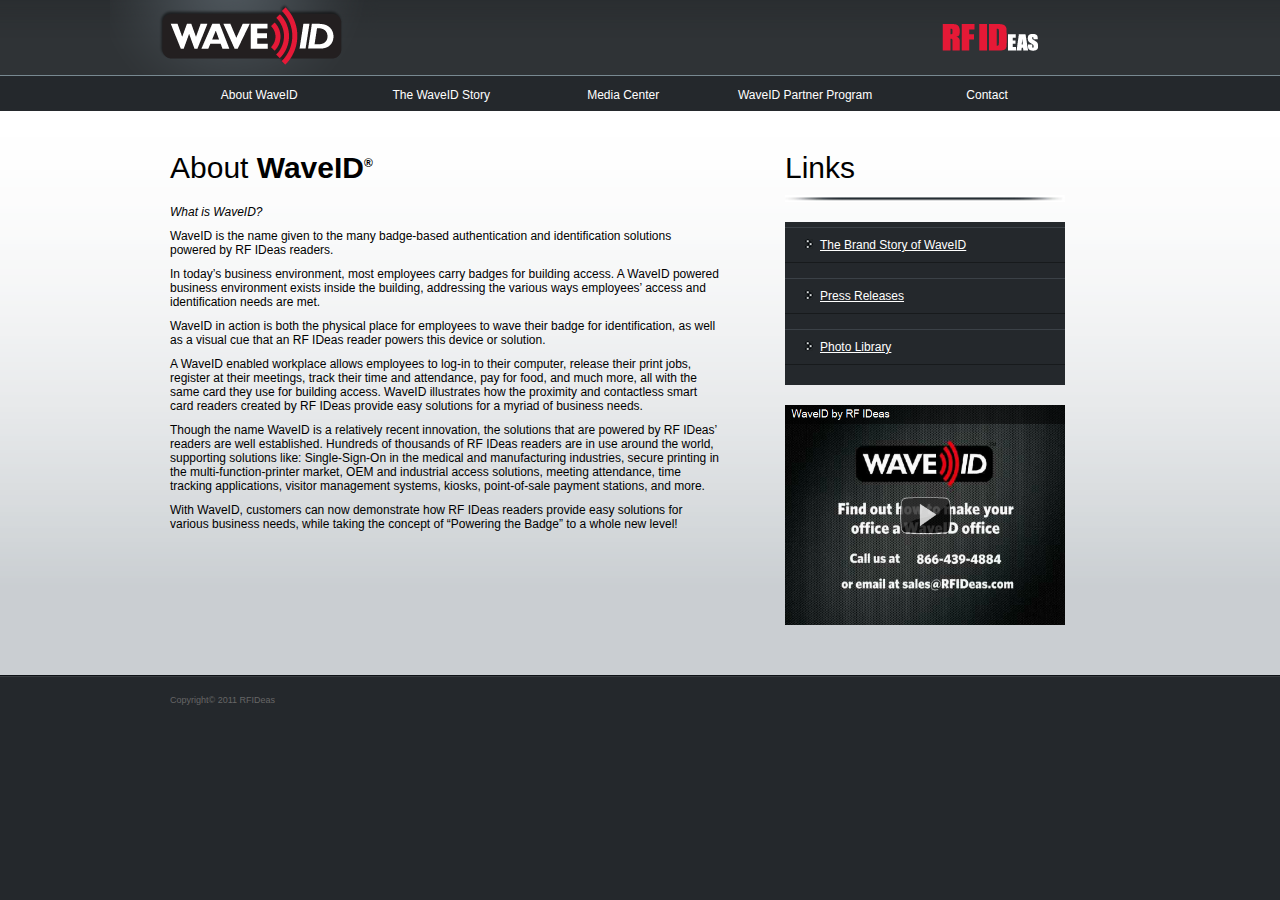
==== about.html @ 6ae44215 "Initial commit" ====
<!DOCTYPE html PUBLIC "-//W3C//DTD XHTML 1.0 Transitional//EN" "http://www.w3.org/TR/xhtml1/DTD/xhtml1-transitional.dtd">
<html xmlns="http://www.w3.org/1999/xhtml">
<head>
<meta http-equiv="Content-Type" content="text/html; charset=utf-8" />
<title>About WaveID</title>
<link href="styles/styles.css" rel="stylesheet" type="text/css" media="all" />
<link rel="stylesheet" type="text/css" href="shadowbox/shadowbox.css">
<script type="text/javascript" src="shadowbox/shadowbox.js"></script>
<script type="text/javascript">
Shadowbox.init();
</script>
</head>

<body>
<div id="headerSubPage">
  <div id="topBar">
    <div id="header">
      <div id="logo"><a href="/" title="waveID">WAVEID</a></div>
		<a id="rfideas" href="http://rfideas.com" title="RFIDeas">RFIDeas</a>
	  	<ul id="nav">
	    	<li><a href="./about.html">About WaveID</a></li>
	    	<li><a href="./story.html">The WaveID Story</a></li>
	    	<li><a href="./media.html">Media Center</a></li>
			<li><a href="./partner-program.html">WaveID Partner Program</a></li>
	    	<li><a href="./contact.html">Contact</a></li>
	  	</ul>
    </div>
  </div>
  <div id="SubPageContentBG">
    <div id="SubPageContent">
      <div id="subPageLeftColumn">
        <h2>About <span>WaveID<sup>®</sup></span></h2>
        <p class="slogan">What is WaveID?</p>
        <p>WaveID is the name given to the many badge-based authentication and identification solutions powered by RF IDeas readers.</p>
		
		<p>In today’s business environment, most employees carry badges for building access. A WaveID powered business environment exists inside the building, addressing the various ways employees’ access and identification needs are met.</p>
		<p>WaveID in action is both the physical place for employees to wave their badge for identification, as well as a visual cue that an RF IDeas reader powers this device or solution.</p>
		<p>A WaveID enabled workplace allows employees to log-in to their computer, release their print jobs, register at their meetings, track their time and attendance, pay for food, and much more, all with the same card they use for building access. WaveID illustrates how the proximity and contactless smart card readers created by RF IDeas provide easy solutions for a myriad of business needs.</p>
		<p>Though the name WaveID is a relatively recent innovation, the solutions that are powered by RF IDeas’ readers are well established. Hundreds of thousands of RF IDeas readers are in use around the world, supporting solutions like: Single-Sign-On in the medical and manufacturing industries, secure printing in the multi-function-printer market, OEM and industrial access solutions, meeting attendance, time tracking applications, visitor management systems, kiosks, point-of-sale payment stations, and more.</p>
		<p>With WaveID, customers can now demonstrate how RF IDeas readers provide easy solutions for various business needs, while taking the concept of “Powering the Badge” to a whole new level!</p>
		
	  </div>
      <div id="subPageRightColumn">
	  <h2>Links</h2>
	  <img src="./images/linebreak.png"/>
		<!--<div id="top">-->
        <div id="subPageBox">
		<ul>
		<li><a href="./story.html">The Brand Story of WaveID</a></li>
		<li><a href="./press-releases.html">Press Releases</a></li>
		<li><a href="./photo-library.html">Photo Library</a></li>
		</ul></div>
		<p><a rel="shadowbox;width=480;height=360" href="http://www.youtube.com/embed/SEPCGJGfTPQ"><img width="280" height="220" alt="" title="" src="images/video-thumbs/waveId-info.png" /></a></p>
      
      </div>
    </div>
    <div class="clear"></div>
  </div>
</div>
</div>
<!--<div id="pageBG">
  <div id="content">
    <div class="column">
    </div>
  </div>
</div>-->
<div id="footer">
  <div id="footerContent">
    <div id="credits">
      <p>Copyright&copy; 2011 RFIDeas</p>
    </div>
  </div>
</div>
</body>
</html>
---- styles/styles.css ----
@charset "utf-8";
/* CSS Document */

html, body, div, span, applet, object, iframe, h1, h2, h3, h4, h5, h6, p, pre, a, abbr, acronym, address, big, cite, code, del, dfn, em, font, img, ins, kbd, q, s, samp, small, strike, strong, sub, sup, tt, var, dl, dt, dd, ol, ul, li, fieldset, form, label, legend, table, caption, tbody, tfoot, thead, tr, th, td {
	border: 0 none;
	font-size: 100%;
	font-style: inherit;
	font-weight: inherit;
	margin: 0;
	outline: 0 none;
	padding: 0;
	vertical-align: baseline;
}
sup, sub {
	font-size: .4em;
}
sup {
	vertical-align: super;
}
sub {
	vertical-align: sub;
}
strong {
	font-weight: bold;
}
a {
	color: red;
}
a img {
	border: 0;
}
ul li {
	margin-bottom: 15px;
}
.align-left {
	float: left;
	margin-right: 20px;
}
.align-left, .align-right {
	margin-bottom: 20px;
}
.align-right {
	float: right;
	margin-left: 20px;
}
.clear-both {
	clear: both;
}
.clear-right {
	clear: right;
}
.clear-left {
	clear: left;
}
.index a {
	color: #fff;
}
a:hover {
	color: #333;
}
#header-wrapper {
	background-image: url(../images/header-top-nav-bg.jpg);
	background-repeat: repeat-x;
	background-position: top;
	padding-bottom: 3px;
}
#header {
	width: 940px;
	height: 111px;
	margin: 0 auto;
	position: relative;
}
#rfideas {
	background: transparent url(../images/RFIDEASLogo.png) no-repeat center center;
	overflow: hidden;
	text-indent: -3000px;
	display: -moz-inline-stack;
	display: inline-block;
 *display:inline;
	zoom: 1;
	vertical-align: middle;
	width: 96px;
	height: 27px;
	margin-left: 500px;
}
#nav {
	list-style: none;
	margin-top: 13px;
}
#nav > li {
	display: -moz-inline-stack;
	display: inline-block;
 	*display:inline;
	zoom: 1;
	list-style: none;
	width: 19%;
	text-align:center;
}
#nav a {
	color: #fff;
	text-decoration: none;
}
#flash-wrapper {
	background: #fff url(../images/headerBG.png) repeat-x center bottom;
	padding-bottom: 3px;
}
#topBar {
	background-image: url(../images/navBarBG.png);
	background-repeat: repeat-x;
	width: 100%;
}
#SubPageContentBG {
	background-image: url(../images/insidePageBG.gif);
	background-position: center 0px;
	background-repeat: repeat-x;
	background-color: #caced2;
	color: #FFF;
	position: relative;
	width: 100%;
	clear: both;
	padding-bottom: 50px;
}
#SubPageContent {
	position: relative;
	width: 940px;
	clear: both;
	margin-top: 0;
	margin-right: auto;
	margin-bottom: 0;
	margin-left: auto;
	color: #000;
	min-height: 480px;
}
#subPageLeftColumn {
	width: 550px;
	float: left;
	position: relative;
	margin-top: 20px;
}
#subPageLeftColumn.full {
	width: 100%;
}
#subPageLeftColumn p {
	padding-top: 10px;
}
#subPageLeftColumn ul {
	padding-top: 10px;
	padding-left: 25px;
}
#subPageRightColumn {
	float: right;
	width: 325px;
	position: relative;
	margin-top: 20px;/*padding-left: 25px;*/
}
#SubPageContent h2 {
}
#subPageBox {
	margin-top: 20px;
	margin-bottom: 20px;
	color: #fff;
	width: 280px;
	padding: 5px 0 5px 0;
	background-color: #24282C;
	list-style-type: none;
}
#subPageBox li {
	border-bottom: #171A1C 1px solid;
	border-top: #3B4147 1px solid;
	padding: 10px 0 10px 20px;
	list-style-type: none;
	list-style-image: url('../images/listMarker.png');
	list-style-position: inside;
}
#subPageBox p {
	padding: 10px 0 10px 20px;
}
#subPageBox a {
	color: #fff;
}
.slogan {
	font-style: italic;
	font-weight: lighter;
}
h2 {
	font-weight: normal;
	font-family: Arial, Helvetica, sans-serif;
	margin-top: 20px;
	margin-bottom: 10px;
	font-size: 30px;
}
h3 {
	font-weight: normal;
	font-family: Arial, Helvetica, sans-serif;
	margin-top: 20px;
	margin-bottom: 10px;
	font-size: 24px;
}

h4 {
	font-weight: normal;
	font-family: Arial, Helvetica, sans-serif;
	margin-top: 14px;
	margin-bottom: 10px;
	font-size: 18px;
}
.clear {
	clear: both;
	width: 100%;
	height: 0px;
}
h2 span {
	font-weight: bold;
	font-family: Tahoma, Geneva, sans-serif;
}
#logo {
	width: 269px;
	height: 75px;
	display: -moz-inline-stack;
	display: inline-block;
 *display: inline;
	zoom: 1;
	position: relative;
	left: -60px;
	vertical-align: middle;
}
#logo a {
	width: 269px;
	height: 75px;
	display: block;
	position: relative;
	text-indent: -30000%;
	overflow: hidden;
	float: left;
	background-image: url(../images/RFIDlogo.png);
	background-repeat: no-repeat;
	background-position: center center;
	clip: rect(auto,auto,auto,auto);
}
#flashImpact {
	width: 940px;
	height: 529px;
	position: relative;
	margin: 0 auto;
}
#pageBG {
	background-image: url(../images/contentBG.png);
	width: 100%;
	position: relative;
	min-height: 350px;
}
#content {
	width: 940px;
	position: relative;
	margin: 0 auto;
}
.column {
	float: left;
	width: 32%;
	position: relative;
	padding-right: 10px;
	padding-left: 10px;
}
.columnRight {
	float: right;
	position: relative;
	width: 280px;
}
.columnLeft {
	width: 600px;
	margin-top: 70px;
}
.columnRight h2 {
	padding-left: 10px;
}
#box {
	background-image: url(../images/boxBody.png);
	background-repeat: repeat-y;
	width: 280px;
	position: relative;
	padding-right: 10px;
	padding-left: 20px;
	color: #fff;
}
#box h3 {
	font-weight: bold;
}
#box p {
	padding-bottom: .5em;
}
#top {
	background-image: url(../images/boxTop.jpg);
	position: relative;
	width: 280px;
	background-repeat: no-repeat;
	background-position: 1px top;
	padding-top: 2px;
}
#bottom {
	height: 22px;
	width: 280px;
	background-image: url(../images/boxFooter.jpg);
	background-position: 1px;
}
#footer {
	background-image: url(../images/FooterBG.png);
	background-repeat: repeat-x;
	width: 100%;
	position: relative;
	min-height: 53px;
	padding-top: 20px;
}
#footerContent {
	width: 940px;
	position: relative;
	margin: 0 auto;
}
#credits {
	font-size: 9px;
	color: #666;
}
#credits img {
	padding-top: 5px;
	padding-right: 5px;
}
body {
	background-color: #24282C;
}
body, td, th {
	font-family: Arial, Helvetica, sans-serif;
	font-size: 12px;
	color: #FFF;
}
h1 {
	font-size: 36px;
	font-weight: bold;
}
.center {
	display: block;
	/*text-align: center;*/
	margin-left: auto;
	margin-right: auto;
	width: 70%;
}
.socialMedia {
	margin-top: 20px;
}
.socialMedia img {
	padding: 0 20px;
}
.float-right {
	float: right;
}
.press-subtext {
	margin-left: 75px;
	display: block;
}
/* WAVEID OFFICE
----------------------------------*/
.office-item {
	background: #FFF;
	padding: 20px;
	margin-top: 3px;
}
.office-item h3 {
	margin-top: 0px;
	font-weight: bold;
	font-size: 1.5em;
}
.office-item h3 > span {
	color: #808285;
	font-size: 1.75em;
	margin-right: 10px;
}
.office-item.first {
	margin-top: 20px;
}
.office-item .display-img {
	text-align: right;
}
.office-item p {
	display: -moz-inline-stack;
	display: inline-block;
 *display:inline;
	zoom: 1;
	vertical-align: top;
	width: 49%;
}
.office-item p.display-img {
	margin-top: -45px;
}
/* VIDEO
---------------------------------*/
.video-thumb {
	display: -moz-inline-stack;
	display: inline-block;
	vertical-align: top;
	zoom: 1;
 *display:inline;
	margin-right: 10px;
}
---- shadowbox/shadowbox.css ----
#sb-title-inner,#sb-info-inner,#sb-loading-inner,div.sb-message{font-family:"HelveticaNeue-Light","Helvetica Neue",Helvetica,Arial,sans-serif;font-weight:200;color:#fff;}
#sb-container{position:fixed;margin:0;padding:0;top:0;left:0;z-index:999;text-align:left;visibility:hidden;display:none;}
#sb-overlay{position:relative;height:100%;width:100%;}
#sb-wrapper{position:absolute;visibility:hidden;width:100px;}
#sb-wrapper-inner{position:relative;border:1px solid #303030;overflow:hidden;height:100px;}
#sb-body{position:relative;height:100%;}
#sb-body-inner{position:absolute;height:100%;width:100%;}
#sb-player.html{height:100%;overflow:auto;}
#sb-body img{border:none;}
#sb-loading{position:relative;height:100%;}
#sb-loading-inner{position:absolute;font-size:14px;line-height:24px;height:24px;top:50%;margin-top:-12px;width:100%;text-align:center;}
#sb-loading-inner span{background:url(loading.gif) no-repeat;padding-left:34px;display:inline-block;}
#sb-body,#sb-loading{background-color:#060606;}
#sb-title,#sb-info{position:relative;margin:0;padding:0;overflow:hidden;}
#sb-title,#sb-title-inner{height:26px;line-height:26px;}
#sb-title-inner{font-size:16px;}
#sb-info,#sb-info-inner{height:20px;line-height:20px;}
#sb-info-inner{font-size:12px;}
#sb-nav{float:right;height:16px;padding:2px 0;width:45%;}
#sb-nav a{display:block;float:right;height:16px;width:16px;margin-left:3px;cursor:pointer;background-repeat:no-repeat;}
#sb-nav-close{background-image:url(close.png);}
#sb-nav-next{background-image:url(next.png);}
#sb-nav-previous{background-image:url(previous.png);}
#sb-nav-play{background-image:url(play.png);}
#sb-nav-pause{background-image:url(pause.png);}
#sb-counter{float:left;width:45%;}
#sb-counter a{padding:0 4px 0 0;text-decoration:none;cursor:pointer;color:#fff;}
#sb-counter a.sb-counter-current{text-decoration:underline;}
div.sb-message{font-size:12px;padding:10px;text-align:center;}
div.sb-message a:link,div.sb-message a:visited{color:#fff;text-decoration:underline;}
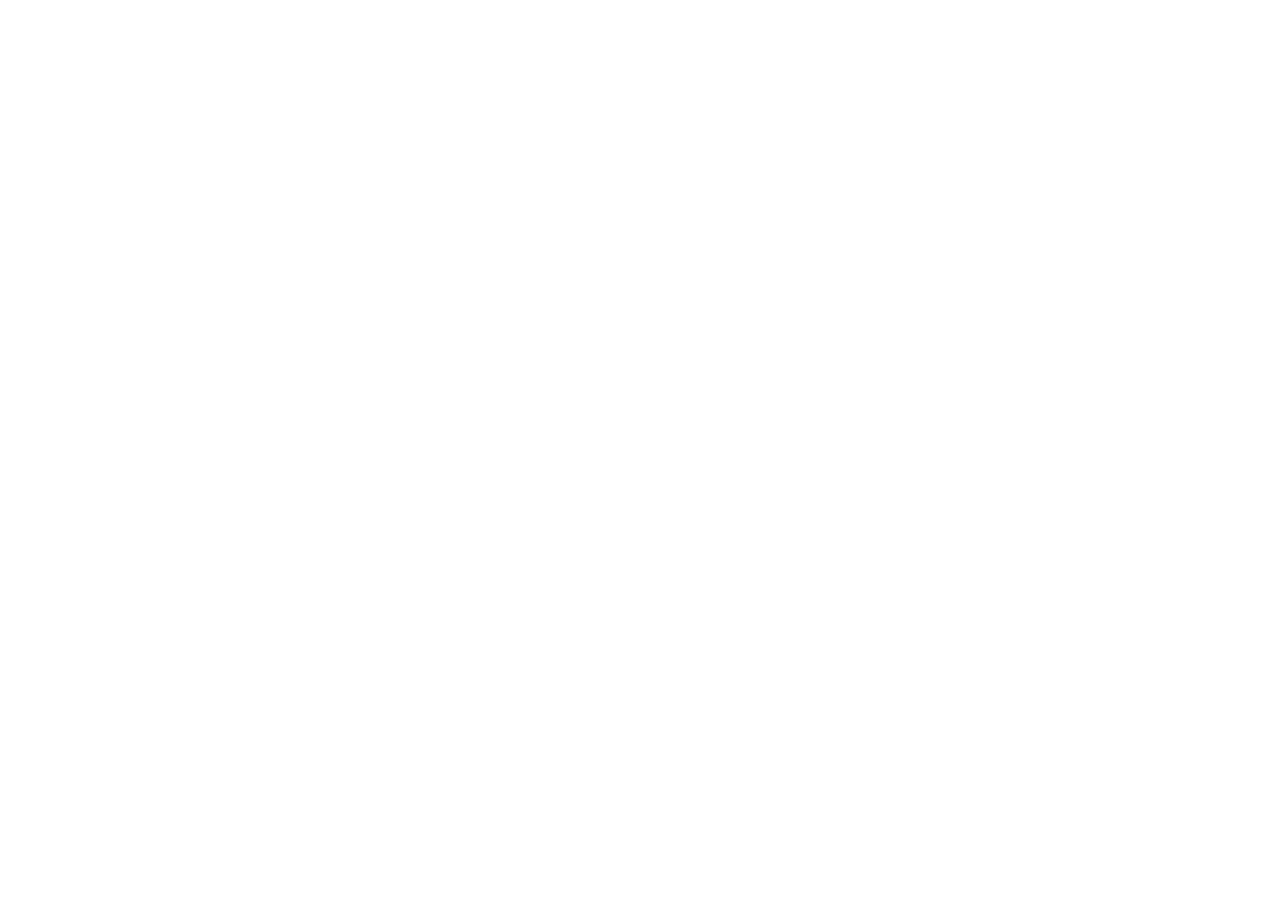
==== commit c46fc1b2: "Added redirect from https://waveid.com/about.html to https://www.rfideas.com/" ====
--- a/about.html
+++ b/about.html
@@ -1,75 +1,5 @@
-<!DOCTYPE html PUBLIC "-//W3C//DTD XHTML 1.0 Transitional//EN" "http://www.w3.org/TR/xhtml1/DTD/xhtml1-transitional.dtd">
-<html xmlns="http://www.w3.org/1999/xhtml">
-<head>
-<meta http-equiv="Content-Type" content="text/html; charset=utf-8" />
-<title>About WaveID</title>
-<link href="styles/styles.css" rel="stylesheet" type="text/css" media="all" />
-<link rel="stylesheet" type="text/css" href="shadowbox/shadowbox.css">
-<script type="text/javascript" src="shadowbox/shadowbox.js"></script>
-<script type="text/javascript">
-Shadowbox.init();
-</script>
-</head>
-
-<body>
-<div id="headerSubPage">
-  <div id="topBar">
-    <div id="header">
-      <div id="logo"><a href="/" title="waveID">WAVEID</a></div>
-		<a id="rfideas" href="http://rfideas.com" title="RFIDeas">RFIDeas</a>
-	  	<ul id="nav">
-	    	<li><a href="./about.html">About WaveID</a></li>
-	    	<li><a href="./story.html">The WaveID Story</a></li>
-	    	<li><a href="./media.html">Media Center</a></li>
-			<li><a href="./partner-program.html">WaveID Partner Program</a></li>
-	    	<li><a href="./contact.html">Contact</a></li>
-	  	</ul>
-    </div>
-  </div>
-  <div id="SubPageContentBG">
-    <div id="SubPageContent">
-      <div id="subPageLeftColumn">
-        <h2>About <span>WaveID<sup>®</sup></span></h2>
-        <p class="slogan">What is WaveID?</p>
-        <p>WaveID is the name given to the many badge-based authentication and identification solutions powered by RF IDeas readers.</p>
-		
-		<p>In today’s business environment, most employees carry badges for building access. A WaveID powered business environment exists inside the building, addressing the various ways employees’ access and identification needs are met.</p>
-		<p>WaveID in action is both the physical place for employees to wave their badge for identification, as well as a visual cue that an RF IDeas reader powers this device or solution.</p>
-		<p>A WaveID enabled workplace allows employees to log-in to their computer, release their print jobs, register at their meetings, track their time and attendance, pay for food, and much more, all with the same card they use for building access. WaveID illustrates how the proximity and contactless smart card readers created by RF IDeas provide easy solutions for a myriad of business needs.</p>
-		<p>Though the name WaveID is a relatively recent innovation, the solutions that are powered by RF IDeas’ readers are well established. Hundreds of thousands of RF IDeas readers are in use around the world, supporting solutions like: Single-Sign-On in the medical and manufacturing industries, secure printing in the multi-function-printer market, OEM and industrial access solutions, meeting attendance, time tracking applications, visitor management systems, kiosks, point-of-sale payment stations, and more.</p>
-		<p>With WaveID, customers can now demonstrate how RF IDeas readers provide easy solutions for various business needs, while taking the concept of “Powering the Badge” to a whole new level!</p>
-		
-	  </div>
-      <div id="subPageRightColumn">
-	  <h2>Links</h2>
-	  <img src="./images/linebreak.png"/>
-		<!--<div id="top">-->
-        <div id="subPageBox">
-		<ul>
-		<li><a href="./story.html">The Brand Story of WaveID</a></li>
-		<li><a href="./press-releases.html">Press Releases</a></li>
-		<li><a href="./photo-library.html">Photo Library</a></li>
-		</ul></div>
-		<p><a rel="shadowbox;width=480;height=360" href="http://www.youtube.com/embed/SEPCGJGfTPQ"><img width="280" height="220" alt="" title="" src="images/video-thumbs/waveId-info.png" /></a></p>
-      
-      </div>
-    </div>
-    <div class="clear"></div>
-  </div>
-</div>
-</div>
-<!--<div id="pageBG">
-  <div id="content">
-    <div class="column">
-    </div>
-  </div>
-</div>-->
-<div id="footer">
-  <div id="footerContent">
-    <div id="credits">
-      <p>Copyright&copy; 2011 RFIDeas</p>
-    </div>
-  </div>
-</div>
-</body>
-</html>
+<!DOCTYPE html>
+<meta charset="utf-8">
+<title>Redirecting to https://www.rfideas.com/</title>
+<meta http-equiv="refresh" content="0; URL=https://www.rfideas.com">
+<link rel="canonical" href="https://www.rfideas.com/">
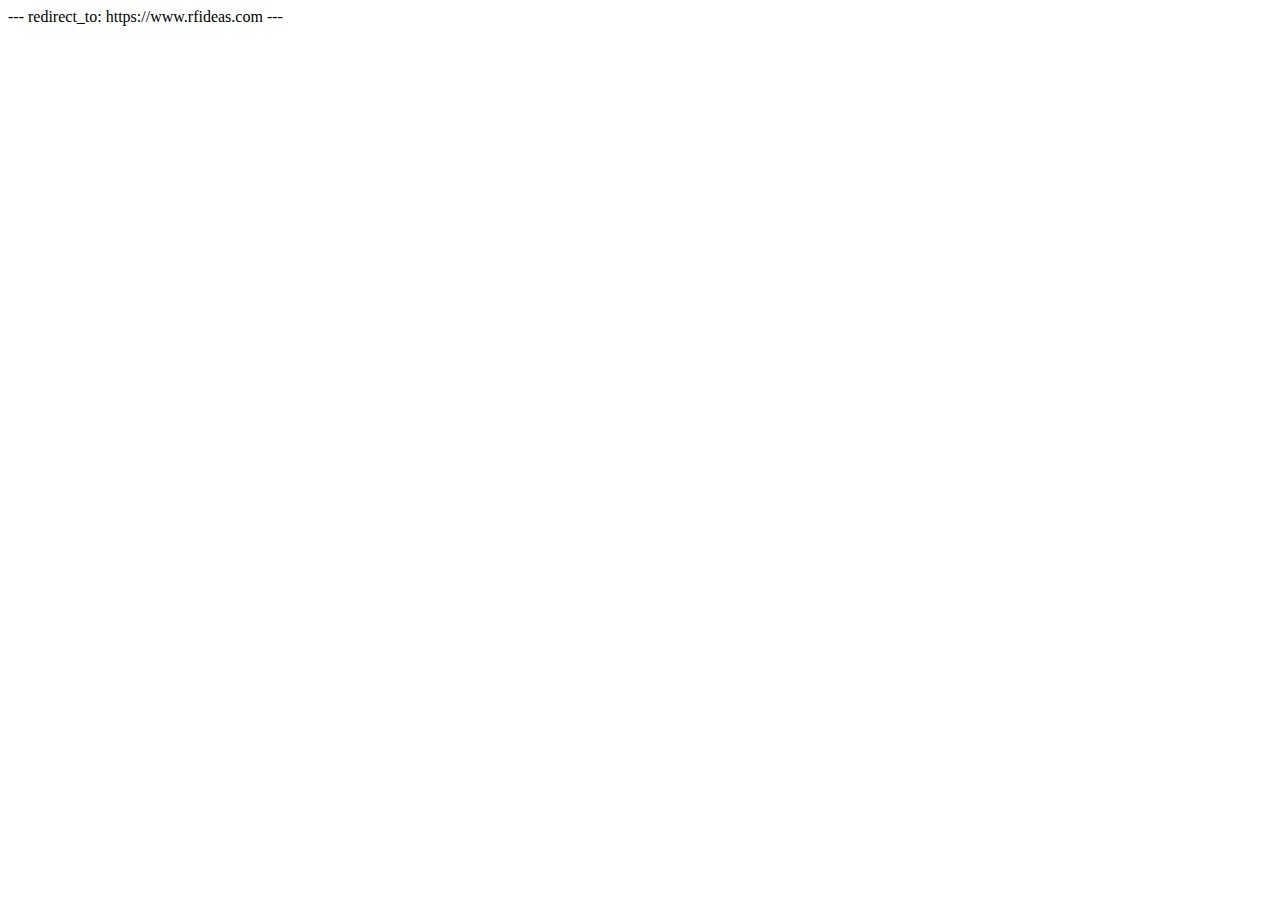
==== commit 02e1b1ea: "Added jekyll-redirect-from to try 301 redirect" ====
--- a/about.html
+++ b/about.html
@@ -1,5 +1,8 @@
 <!DOCTYPE html>
 <meta charset="utf-8">
 <title>Redirecting to https://www.rfideas.com/</title>
-<meta http-equiv="refresh" content="0; URL=https://www.rfideas.com">
-<link rel="canonical" href="https://www.rfideas.com/">
+<!--<meta http-equiv="refresh" content="0; URL=https://www.rfideas.com">-->
+<!--<link rel="canonical" href="https://www.rfideas.com/">-->
+---
+redirect_to:  https://www.rfideas.com
+---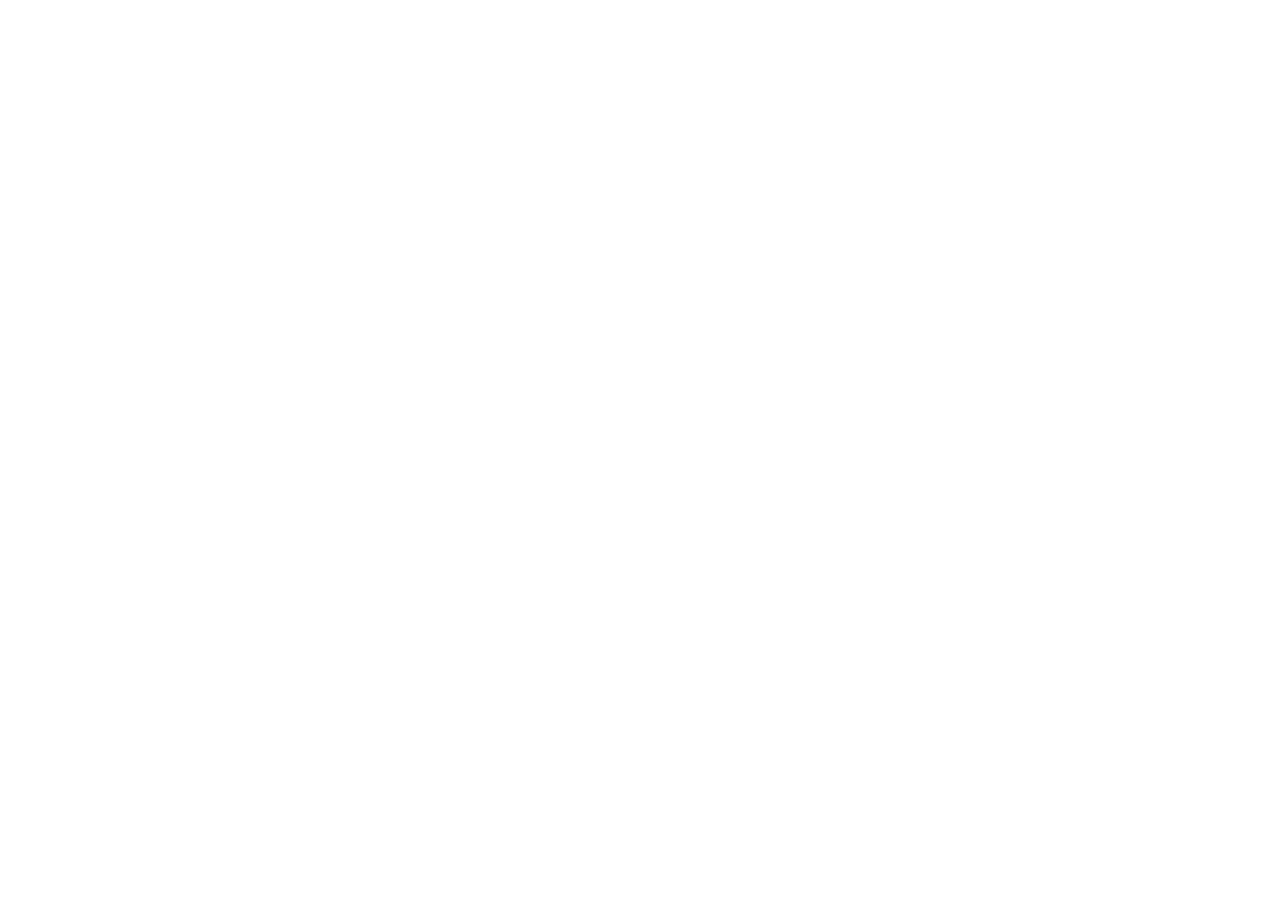
==== commit de8eb7f5: "Revert back old redirect" ====
--- a/about.html
+++ b/about.html
@@ -1,8 +1,5 @@
 <!DOCTYPE html>
 <meta charset="utf-8">
 <title>Redirecting to https://www.rfideas.com/</title>
-<!--<meta http-equiv="refresh" content="0; URL=https://www.rfideas.com">-->
-<!--<link rel="canonical" href="https://www.rfideas.com/">-->
----
-redirect_to:  https://www.rfideas.com
----+<meta http-equiv="refresh" content="0; URL=https://www.rfideas.com">
+<link rel="canonical" href="https://www.rfideas.com/">